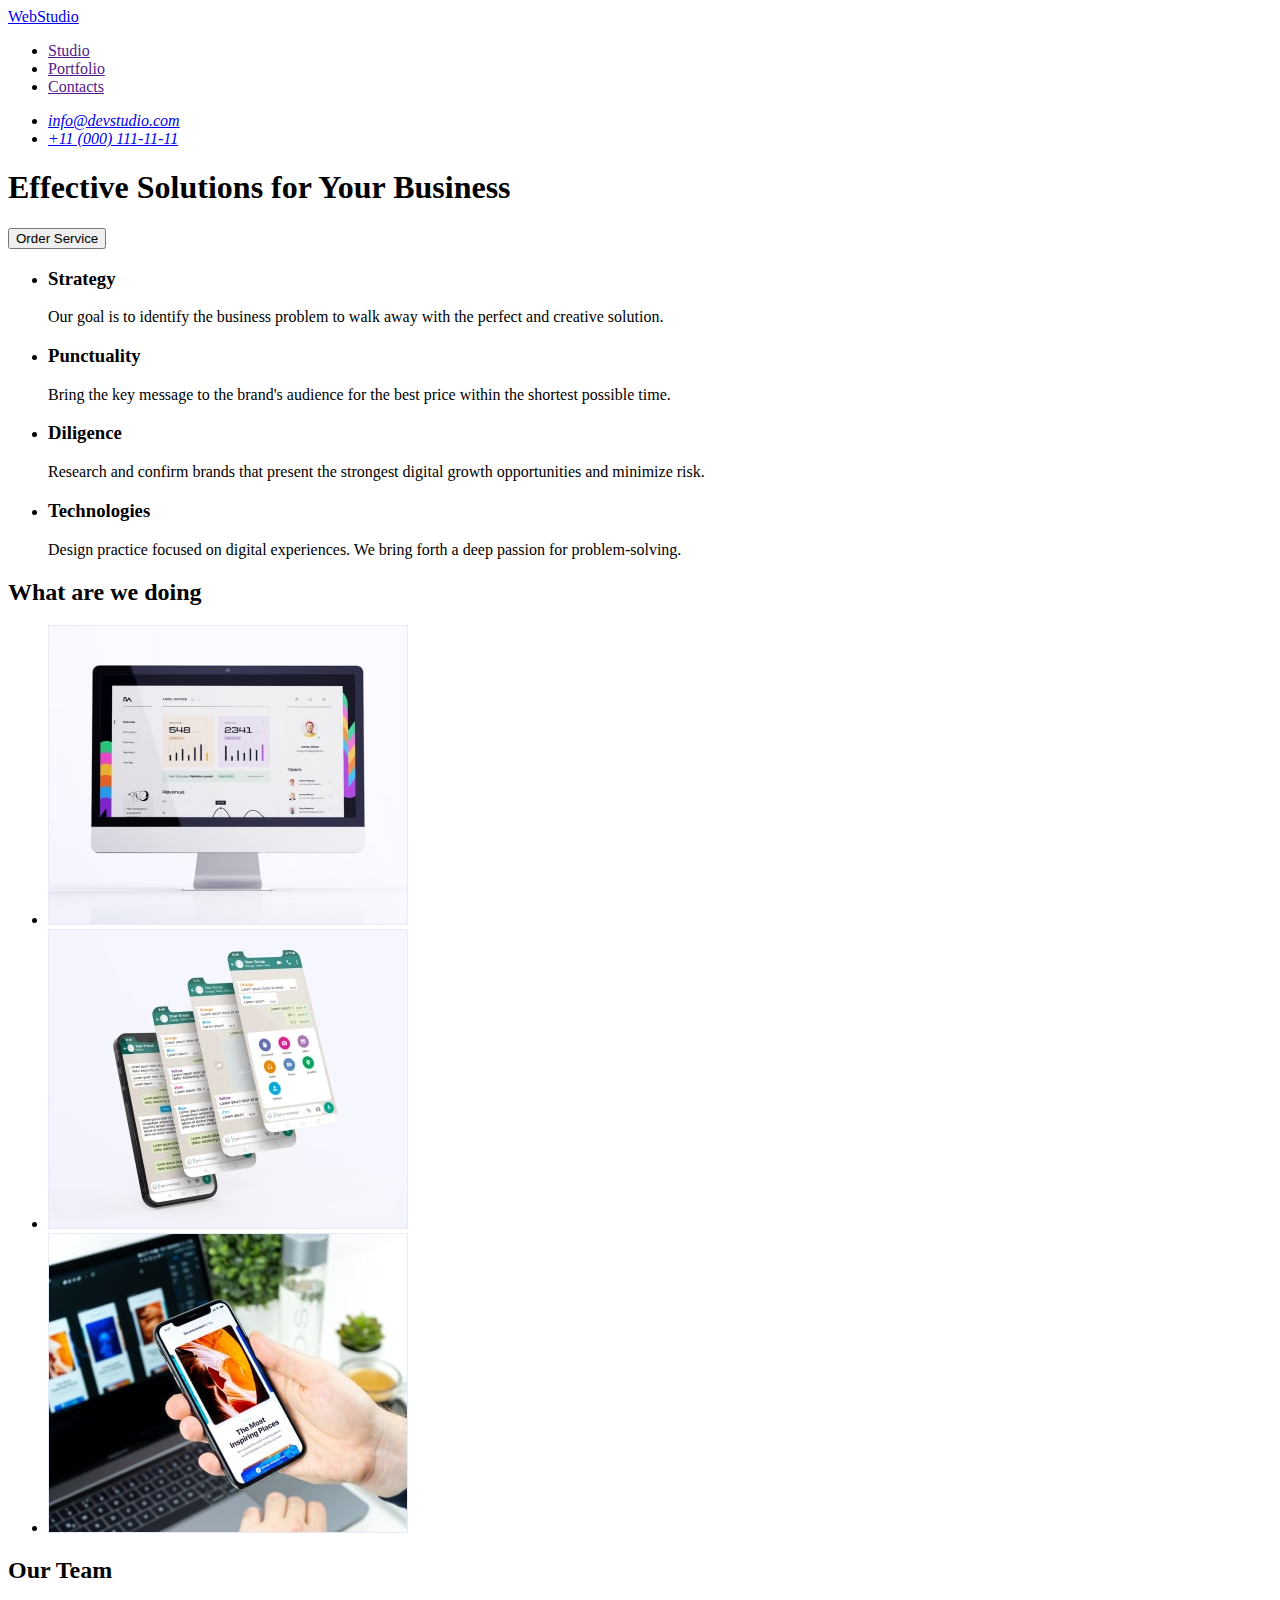
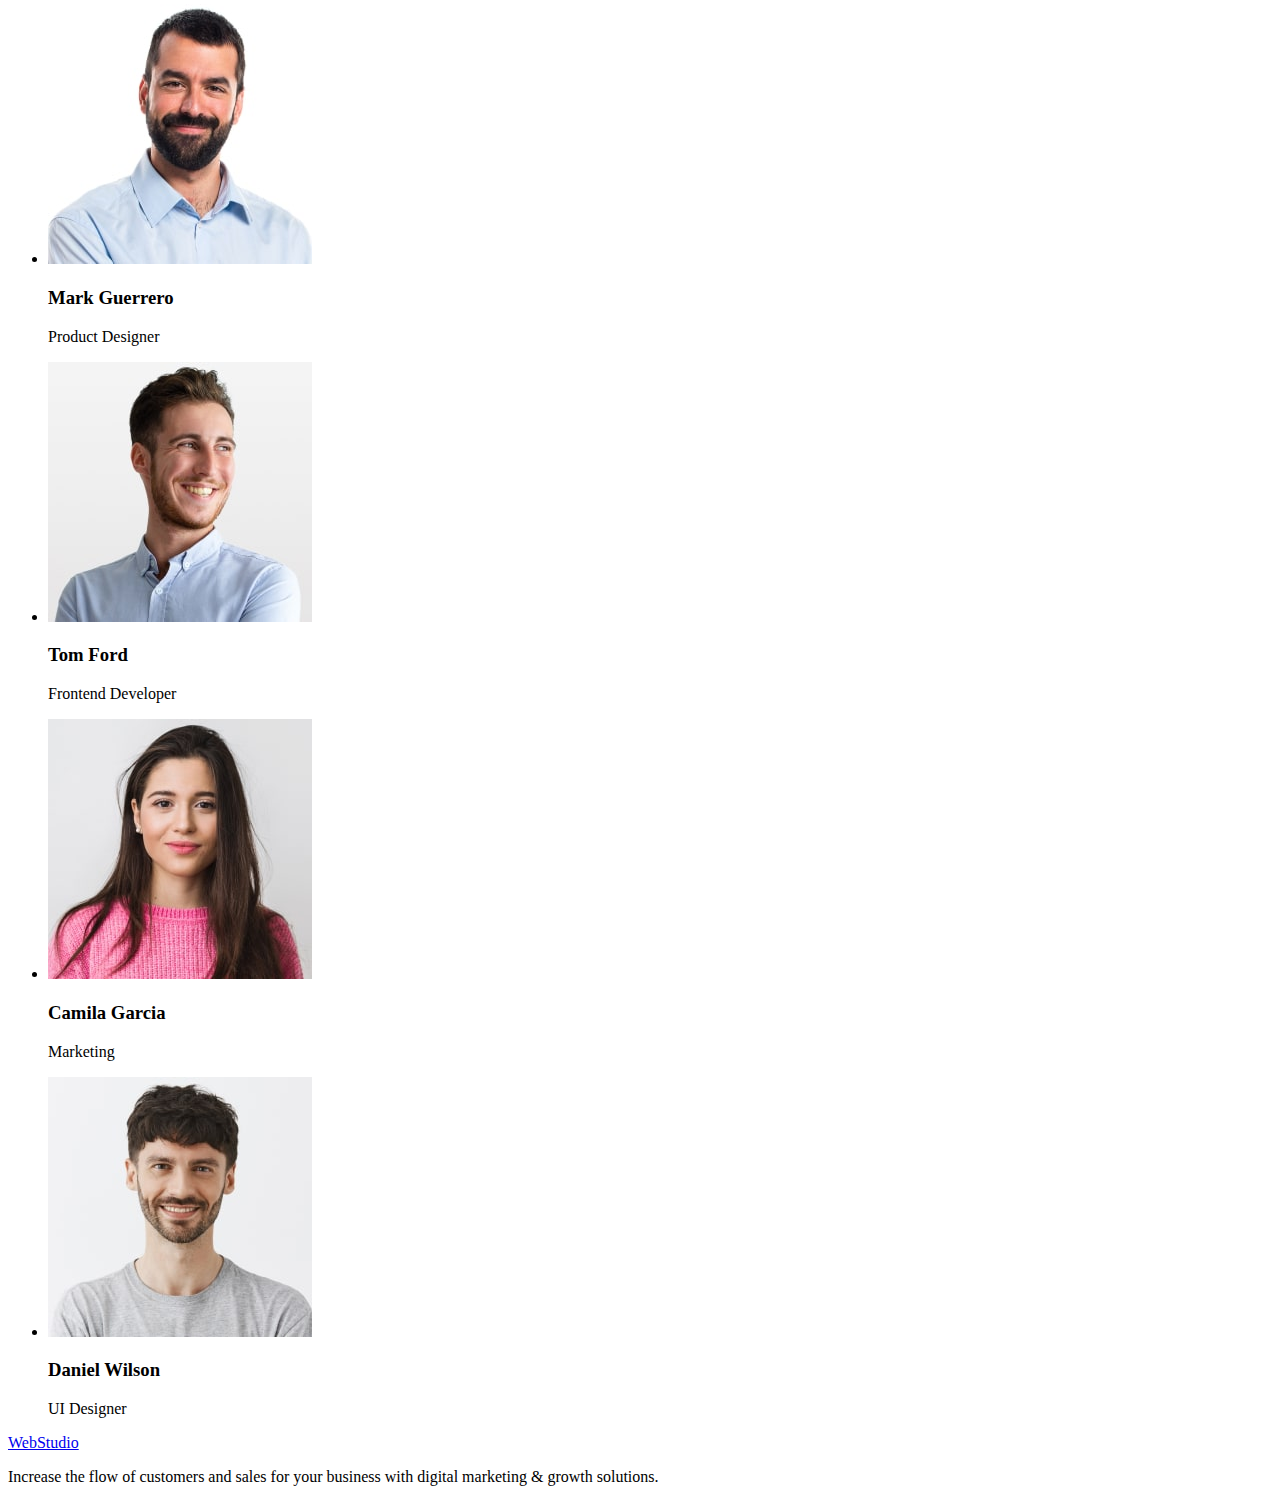
==== index.html @ f11bc99f "Initial commit" ====
<!DOCTYPE html>
<html lang="en">
  <head>
    <meta charset="UTF-8" />
    <meta http-equiv="X-UA-Compatible" content="IE=edge" />
    <meta name="viewport" content="width=device-width, initial-scale=1.0" />
    <title>Web Studio</title>
  </head>
  <body>
    <header>
      <nav>
        <a href="./index.html">WebStudio</a>
        <ul>
          <li><a href="">Studio</a></li>
          <li><a href="">Portfolio</a></li>
          <li><a href="">Contacts</a></li>
        </ul>
      </nav>
      <address>
        <ul>
          <li><a href="mailto:info@devstudio.com">info@devstudio.com</a></li>
          <li><a href="tel:+110001111111">+11 (000) 111-11-11</a></li>
        </ul>
      </address>
    </header>

    <main>
      <section>
        <h1>Effective Solutions for Your Business</h1>
        <button type="button">Order Service</button>
      </section>
      <section>
        <h2 hidden>Benefits</h2>
        <ul>
          <li>
            <h3>Strategy</h3>
            <p>
              Our goal is to identify the business problem to walk away with the
              perfect and creative solution.
            </p>
          </li>
          <li>
            <h3>Punctuality</h3>
            <p>
              Bring the key message to the brand's audience for the best price
              within the shortest possible time.
            </p>
          </li>
          <li>
            <h3>Diligence</h3>
            <p>
              Research and confirm brands that present the strongest digital
              growth opportunities and minimize risk.
            </p>
          </li>
          <li>
            <h3>Technologies</h3>
            <p>
              Design practice focused on digital experiences. We bring forth a
              deep passion for problem-solving.
            </p>
          </li>
        </ul>
      </section>

      <section>
        <h2>What are we doing</h2>
        <ul>
          <li>
            <img
              src="./images/img_1.jpg"
              alt="monitor"
              width="360"
              height="300"
            />
          </li>
          <li>
            <img
              src="./images/img_2.jpg"
              alt="screenshots"
              width="360"
              height="300"
            />
          </li>
          <li>
            <img
              src="./images/img_3.jpg"
              alt="phone"
              width="360"
              height="300"
            />
          </li>
        </ul>
      </section>

      <section>
        <h2>Our Team</h2>
        <ul>
          <li>
            <img
              src="./images/img1men.jpg"
              alt="Mark Guerrero"
              width="264"
              height="260"
            />
            <h3>Mark Guerrero</h3>
            <p>Product Designer</p>
          </li>
          <li>
            <img
              src="./images/img2men.jpg"
              alt="Tom Ford"
              width="264"
              height="260"
            />
            <h3>Tom Ford</h3>
            <p>Frontend Developer</p>
          </li>
          <li>
            <img
              src="./images/img3women.jpg"
              alt="Camila Garcia"
              width="264"
              height="260"
            />
            <h3>Camila Garcia</h3>
            <p>Marketing</p>
          </li>
          <li>
            <img
              src="./images/img4men.jpg"
              alt="Daniel Wilson"
              width="264"
              height="260"
            />
            <h3>Daniel Wilson</h3>
            <p>UI Designer</p>
          </li>
        </ul>
      </section>
    </main>
    <footer>
      <a href="./index.html">WebStudio</a>
      <p>
        Increase the flow of customers and sales for your business with digital
        marketing & growth solutions.
      </p>
    </footer>
  </body>
</html>
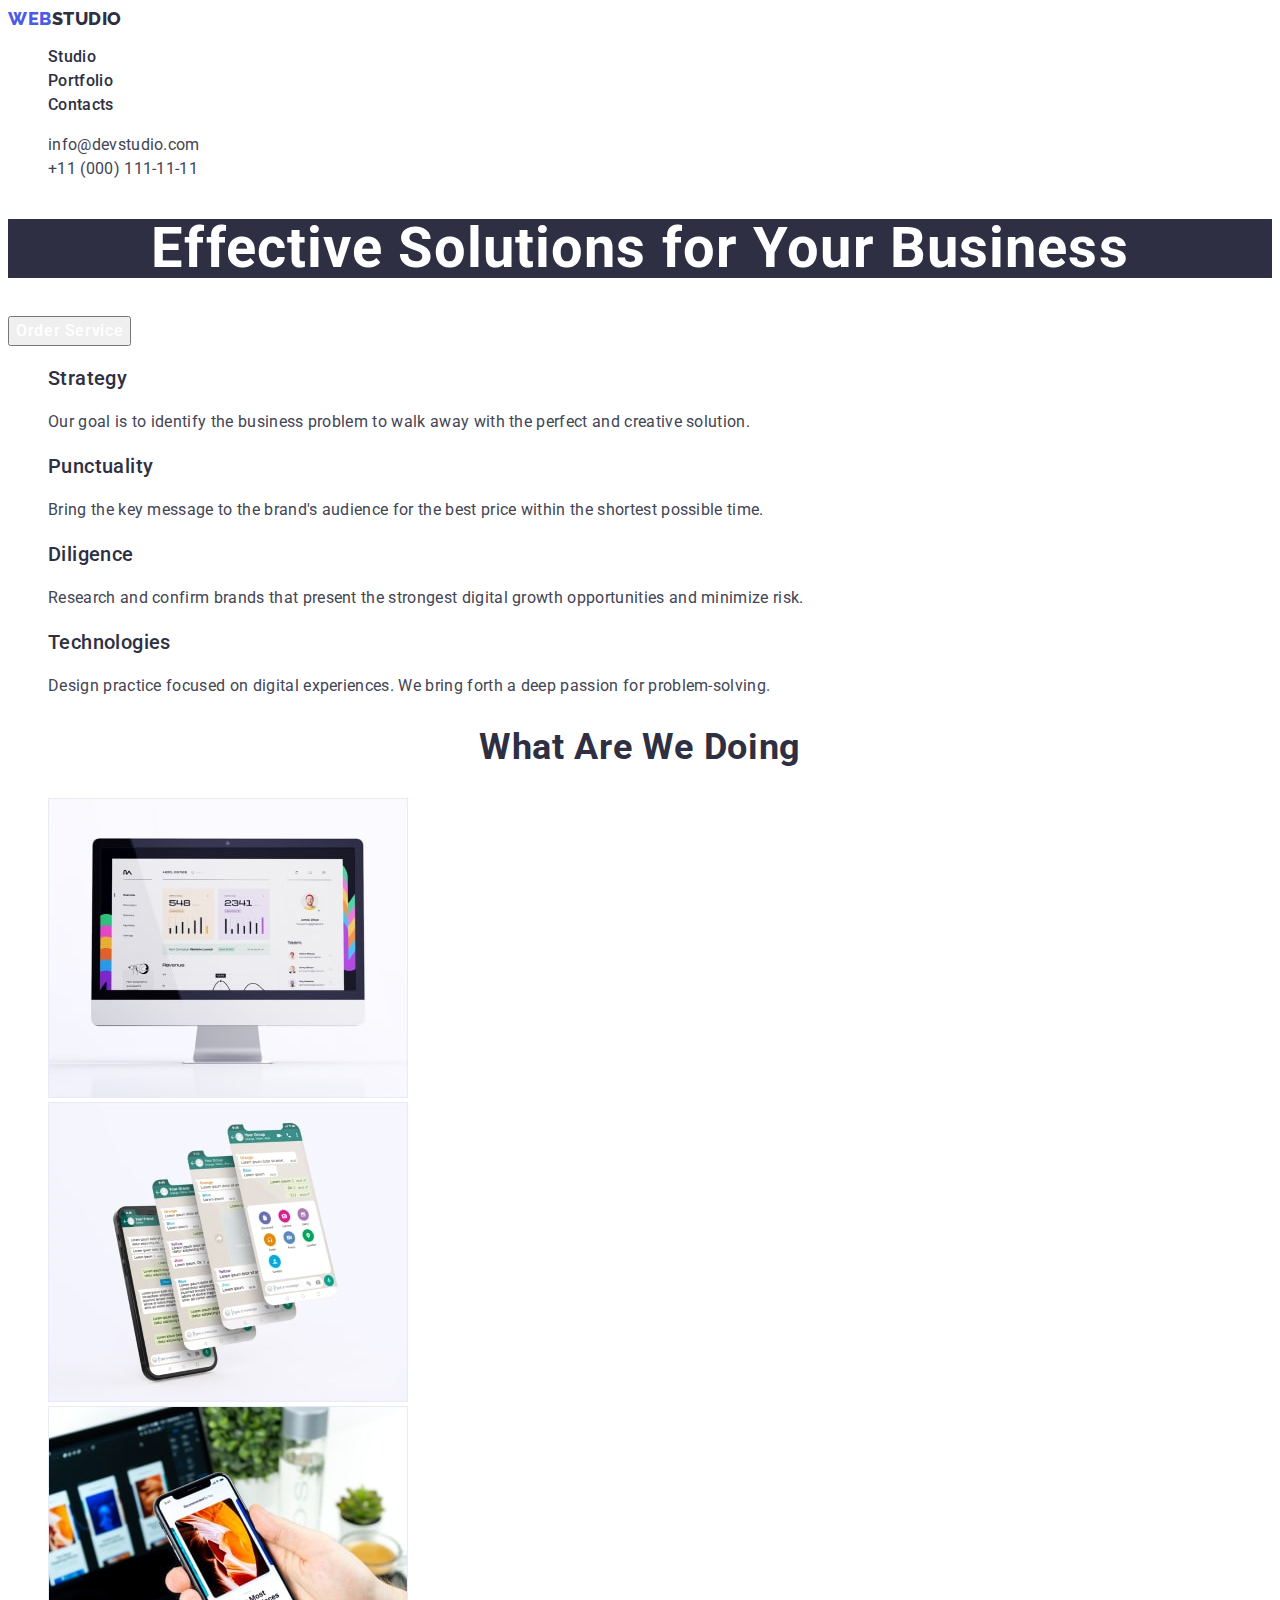
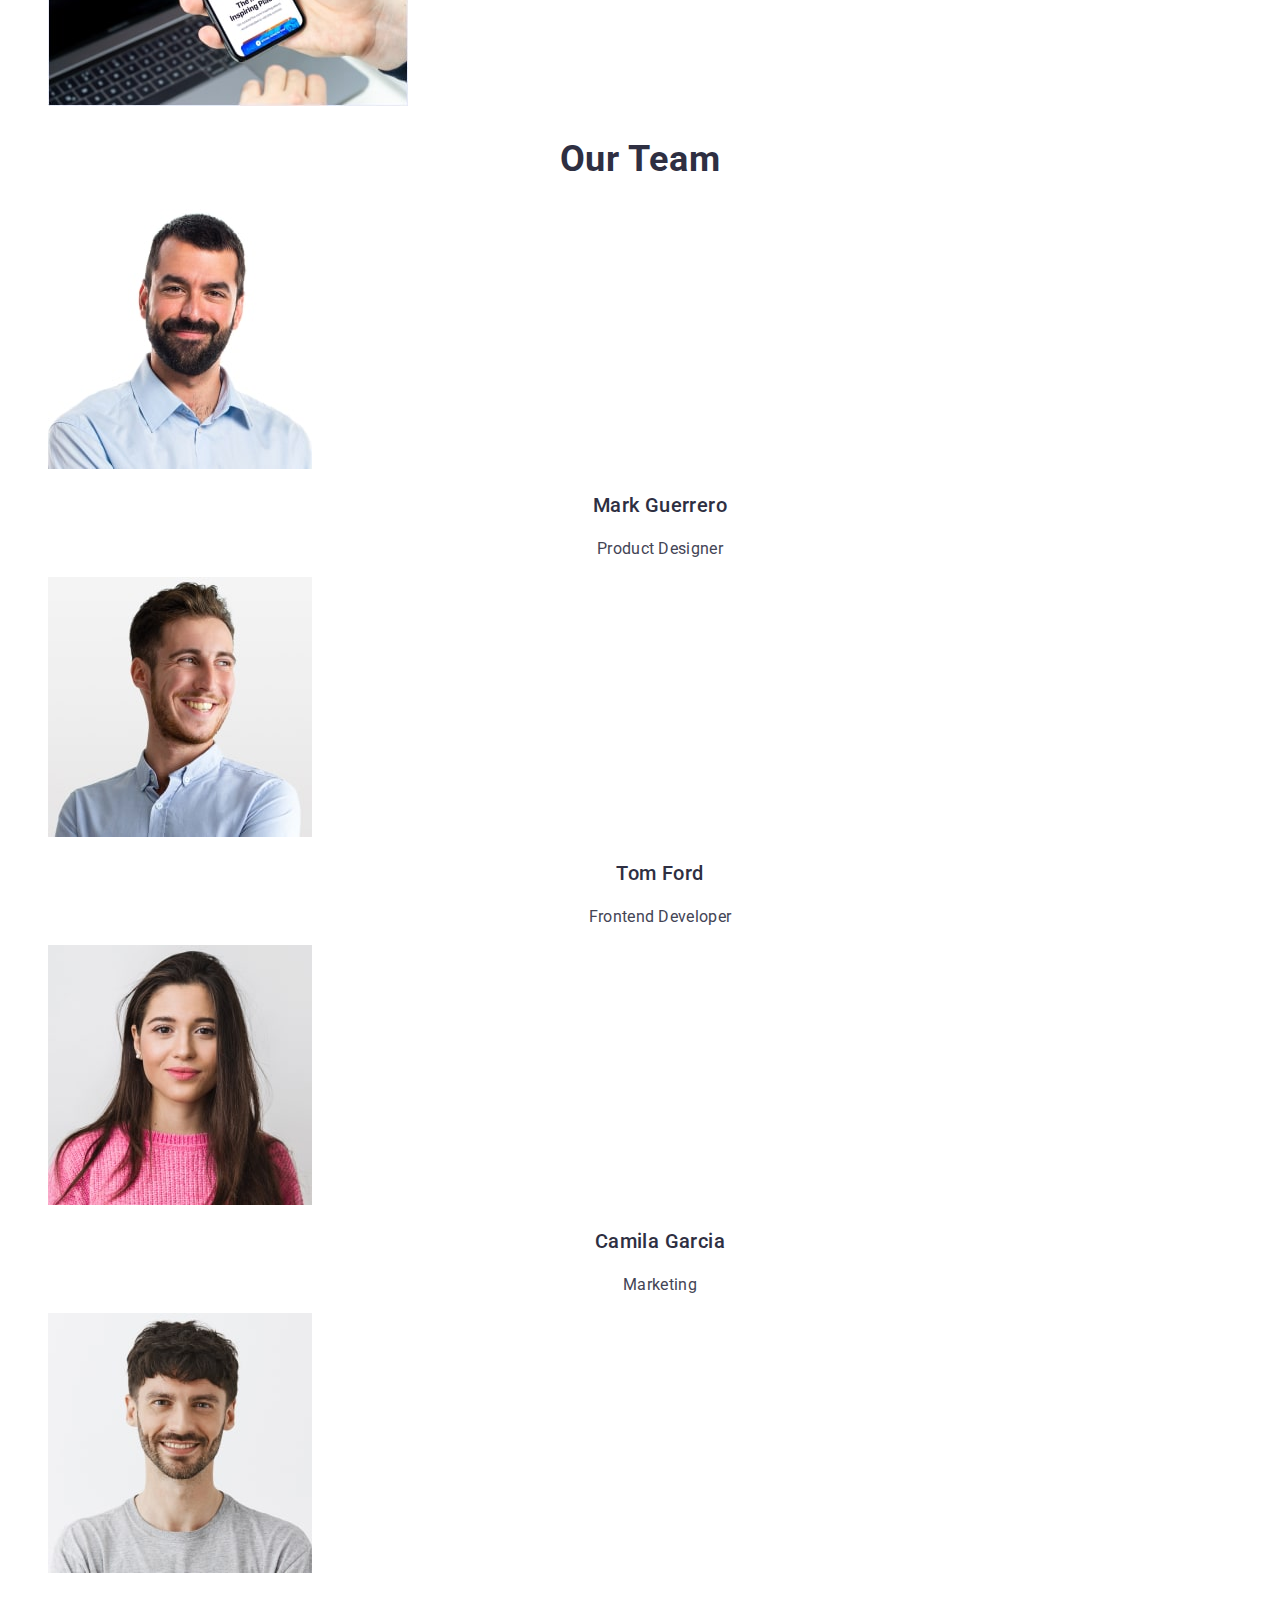
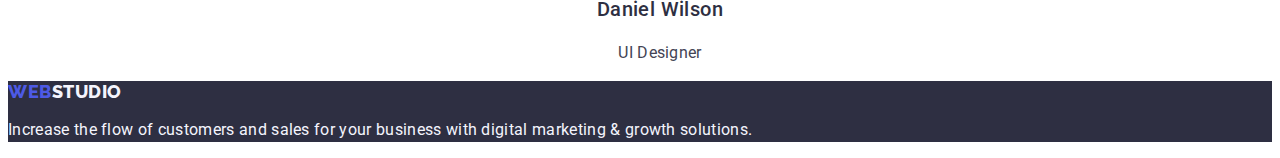
==== commit eed58564: "goit-markup-hw-02-upd1" ====
--- a/index.html
+++ b/index.html
@@ -4,58 +4,83 @@
     <meta charset="UTF-8" />
     <meta http-equiv="X-UA-Compatible" content="IE=edge" />
     <meta name="viewport" content="width=device-width, initial-scale=1.0" />
+    <link rel="preconnect" href="https://fonts.googleapis.com" />
+    <link rel="preconnect" href="https://fonts.gstatic.com" crossorigin />
+    <link
+      href="https://fonts.googleapis.com/css2?family=Raleway:wght@800&family=Roboto:wght@400;500;700&display=swap"
+      rel="stylesheet"
+    />
     <title>Web Studio</title>
+    <link rel="stylesheet" href="./css/styles.css" />
   </head>
   <body>
-    <header>
-      <nav>
-        <a href="./index.html">WebStudio</a>
-        <ul>
-          <li><a href="">Studio</a></li>
-          <li><a href="">Portfolio</a></li>
-          <li><a href="">Contacts</a></li>
+    <header class="header">
+      <nav class="header-navigation">
+        <a href="./index.html" class="header-logo link">
+          Web<span class="header-logo-brand">Studio</span></a
+        >
+        <ul class="header-menu-list list">
+          <li class="header-menu-item">
+            <a class="header-menu-link link" href="./index.html">Studio</a>
+          </li>
+          <li class="header-menu-item">
+            <a class="header-menu-link link" href="./portfolio.html"
+              >Portfolio</a
+            >
+          </li>
+          <li class="header-menu-item">
+            <a class="header-menu-link link" href="">Contacts</a>
+          </li>
         </ul>
       </nav>
-      <address>
-        <ul>
-          <li><a href="mailto:info@devstudio.com">info@devstudio.com</a></li>
-          <li><a href="tel:+110001111111">+11 (000) 111-11-11</a></li>
+      <address class="header-contact">
+        <ul class="header-contact-list list">
+          <li class="header-contact-item">
+            <a class="header-contact-link link" href="mailto:info@devstudio.com"
+              >info@devstudio.com</a
+            >
+          </li>
+          <li class="header-contact-item">
+            <a class="header-contact-link link" href="tel:+110001111111"
+              >+11 (000) 111-11-11</a
+            >
+          </li>
         </ul>
       </address>
     </header>
 
     <main>
-      <section>
-        <h1>Effective Solutions for Your Business</h1>
-        <button type="button">Order Service</button>
+      <section class="hero">
+        <h1 class="hero-title">Effective Solutions for Your Business</h1>
+        <button type="button" class="hero-btn">Order Service</button>
       </section>
-      <section>
+      <section class="benefits">
         <h2 hidden>Benefits</h2>
-        <ul>
-          <li>
-            <h3>Strategy</h3>
-            <p>
+        <ul class="benefits-list list">
+          <li class="benefits-list-item">
+            <h3 class="benefits-list-title section-subtitle">Strategy</h3>
+            <p class="benefits-list-text section-text">
               Our goal is to identify the business problem to walk away with the
               perfect and creative solution.
             </p>
           </li>
-          <li>
-            <h3>Punctuality</h3>
-            <p>
+          <li class="benefits-list-item">
+            <h3 class="benefits-list-title section-subtitle">Punctuality</h3>
+            <p class="benefits-list-text section-text">
               Bring the key message to the brand's audience for the best price
               within the shortest possible time.
             </p>
           </li>
-          <li>
-            <h3>Diligence</h3>
-            <p>
+          <li class="benefits-list-item">
+            <h3 class="benefits-list-title section-subtitle">Diligence</h3>
+            <p class="benefits-list-text section-text">
               Research and confirm brands that present the strongest digital
               growth opportunities and minimize risk.
             </p>
           </li>
-          <li>
-            <h3>Technologies</h3>
-            <p>
+          <li class="benefits-list-item">
+            <h3 class="benefits-list-title section-subtitle">Technologies</h3>
+            <p class="benefits-list-text section-text">
               Design practice focused on digital experiences. We bring forth a
               deep passion for problem-solving.
             </p>
@@ -63,10 +88,10 @@
         </ul>
       </section>
 
-      <section>
-        <h2>What are we doing</h2>
-        <ul>
-          <li>
+      <section class="whatdoing">
+        <h2 class="whatdoing-title section-title">What are we doing</h2>
+        <ul class="whatdoing-list list">
+          <li class="whatdoing-list-item">
             <img
               src="./images/img_1.jpg"
               alt="monitor"
@@ -74,7 +99,7 @@
               height="300"
             />
           </li>
-          <li>
+          <li class="whatdoing-list-item">
             <img
               src="./images/img_2.jpg"
               alt="screenshots"
@@ -82,7 +107,7 @@
               height="300"
             />
           </li>
-          <li>
+          <li class="whatdoing-list-item">
             <img
               src="./images/img_3.jpg"
               alt="phone"
@@ -93,55 +118,57 @@
         </ul>
       </section>
 
-      <section>
-        <h2>Our Team</h2>
-        <ul>
-          <li>
+      <section class="ourteam">
+        <h2 class="ourteam-title section-title">Our Team</h2>
+        <ul class="ourteam-title-list list">
+          <li class="ourteam-title-item">
             <img
               src="./images/img1men.jpg"
               alt="Mark Guerrero"
               width="264"
               height="260"
             />
-            <h3>Mark Guerrero</h3>
-            <p>Product Designer</p>
+            <h3 class="ourteam-title-name section-subtitle">Mark Guerrero</h3>
+            <p class="ourteam-title-role section-text">Product Designer</p>
           </li>
-          <li>
+          <li class="ourteam-title-item">
             <img
               src="./images/img2men.jpg"
               alt="Tom Ford"
               width="264"
               height="260"
             />
-            <h3>Tom Ford</h3>
-            <p>Frontend Developer</p>
+            <h3 class="ourteam-title-name section-subtitle">Tom Ford</h3>
+            <p class="ourteam-title-role section-text">Frontend Developer</p>
           </li>
-          <li>
+          <li class="ourteam-title-item">
             <img
               src="./images/img3women.jpg"
               alt="Camila Garcia"
               width="264"
               height="260"
             />
-            <h3>Camila Garcia</h3>
-            <p>Marketing</p>
+            <h3 class="ourteam-title-name section-subtitle">Camila Garcia</h3>
+            <p class="ourteam-title-role section-text">Marketing</p>
           </li>
-          <li>
+          <li class="ourteam-title-item">
             <img
               src="./images/img4men.jpg"
               alt="Daniel Wilson"
               width="264"
               height="260"
             />
-            <h3>Daniel Wilson</h3>
-            <p>UI Designer</p>
+            <h3 class="ourteam-title-name section-subtitle">Daniel Wilson</h3>
+            <p class="ourteam-title-role section-text">UI Designer</p>
           </li>
         </ul>
       </section>
     </main>
-    <footer>
-      <a href="./index.html">WebStudio</a>
-      <p>
+    <footer class="footer">
+      <a href="./index.html" class="footer-logo-link link"
+        >Web<span class="footer-logo-brand">Studio</span></a
+      >
+      <p class="footer-text">
         Increase the flow of customers and sales for your business with digital
         marketing & growth solutions.
       </p>
--- a/css/styles.css
+++ b/css/styles.css
@@ -0,0 +1,240 @@
+:root {
+  --header-color: #2e2f42;
+  --text-color: #434455;
+  --brand-color: #4d5ae5;
+  --active-menu-color: #404bbf;
+  --white-color: #ffffff;
+  --footer-text-color: #f4f4fd;
+}
+
+body {
+  font-family: "Roboto", sans-serif;
+  color: var(--text-color);
+  font-style: normal;
+}
+
+.list {
+  list-style-type: none;
+}
+
+.link {
+  text-decoration: none;
+}
+
+.section-title {
+  font-weight: 700;
+  font-size: 36px;
+  line-height: 1.11;
+  text-align: center;
+  letter-spacing: 0.02em;
+  text-transform: capitalize;
+  color: var(--header-color);
+}
+
+.section-subtitle {
+  font-weight: 500;
+  font-size: 20px;
+  line-height: 1.2;
+  letter-spacing: 0.02em;
+  color: var(--header-color);
+}
+
+.section-text {
+  font-weight: 400;
+  font-size: 16px;
+  line-height: 1.5;
+  letter-spacing: 0.02em;
+  color: var(--text-color);
+}
+
+/*TODO ------------------ HEADER---------------- */
+
+.header-logo {
+  font-family: "Raleway", sans-serif;
+  font-weight: 800;
+  font-size: 18px;
+  line-height: 1.17;
+  display: flex;
+  align-items: center;
+  letter-spacing: 0.03em;
+  text-transform: uppercase;
+  color: var(--brand-color);
+}
+
+.header-logo-brand {
+  color: var(--header-color);
+}
+
+.header-menu-link {
+  font-weight: 500;
+  font-size: 16px;
+  line-height: 1.5;
+  letter-spacing: 0.02em;
+  color: var(--header-color);
+}
+
+.header-menu-link:is(:hover, :focus, :active) {
+  color: var(--active-menu-color);
+}
+
+.header-menu-link::after {
+  background: #404bbf;
+  border-radius: 2px;
+}
+
+.header-contact {
+  font-style: normal;
+}
+
+.header-contact-link {
+  font-weight: 400;
+  font-size: 16px;
+  line-height: 1.5;
+  letter-spacing: 0.02em;
+  color: var(--text-color);
+}
+
+.header-contact-link:is(:hover, :focus, :active) {
+  color: var(--active-menu-color);
+}
+
+/*? ------------------ HERO---------------- */
+
+.hero {
+}
+.hero-title {
+  font-weight: 700;
+  font-size: 56px;
+  line-height: 1.07;
+  text-align: center;
+  letter-spacing: 0.02em;
+  color: var(--white-color);
+  background-color: #2e2f42;
+}
+
+.hero-btn {
+  font-family: inherit;
+  font-weight: 500;
+  font-size: 16px;
+  line-height: 1.5;
+  display: flex;
+  align-items: center;
+  letter-spacing: 0.04em;
+  color: var(--white-color);
+}
+
+/* ------------------ BENEFITS---------------- */
+
+.benefits {
+}
+.benefits-list {
+}
+.benefits-list-item {
+}
+.benefits-list-title {
+}
+.benefits-list-text {
+}
+
+/*! ------------------ WHAT ARE WE DOING---------------- */
+
+.whatdoing {
+}
+.whatdoing-title {
+}
+.whatdoing-list {
+}
+.list {
+}
+.whatdoing-list-item {
+}
+
+/*& ------------------ OUR TEAM---------------- */
+
+.ourteam {
+}
+.ourteam-title {
+}
+.ourteam-title-list {
+}
+.ourteam-title-item {
+}
+.ourteam-title-name {
+  text-align: center;
+}
+.ourteam-title-role {
+  text-align: center;
+}
+
+/*& ------------------ FOOTER---------------- */
+
+.footer {
+  background: #2e2f42;
+}
+.footer-logo-link {
+  font-family: "Raleway";
+  font-style: normal;
+  font-weight: 800;
+  font-size: 18px;
+  line-height: 1.17;
+  display: flex;
+  align-items: center;
+  letter-spacing: 0.03em;
+  text-transform: uppercase;
+  color: var(--brand-color);
+}
+.footer-logo-brand {
+  color: var(--footer-text-color);
+}
+.footer-text {
+  font-weight: 400;
+  font-size: 16px;
+  line-height: 1.5;
+  letter-spacing: 0.02em;
+  color: var(--footer-text-color);
+}
+
+/*TODO ------------------ PORTFOLIO-PAGE---------------- */
+
+.portfolio-menu {
+}
+.portfolio-menu-list {
+}
+.portfolio-menu-item {
+}
+.portfolio-menu-btn {
+  font-weight: 500;
+  font-size: 16px;
+  line-height: 1.5;
+  display: flex;
+  align-items: center;
+  text-align: center;
+  letter-spacing: 0.04em;
+  color: var(--brand-color);
+}
+
+.portfolio-menu-btn {
+  font-family: "Roboto";
+  font-style: normal;
+  font-weight: 500;
+  font-size: 16px;
+  line-height: 1.5;
+  display: flex;
+  align-items: center;
+  text-align: center;
+  letter-spacing: 0.04em;
+  color: var(--brand-color);
+}
+
+.portfolio-menu-btn:is(:hover, :focus) {
+  color: var(--white-color);
+}
+
+.portfolio-img-list {
+}
+.portfolio-img-item {
+}
+.portfolio-img-title {
+}
+.portfolio-img-text {
+}
